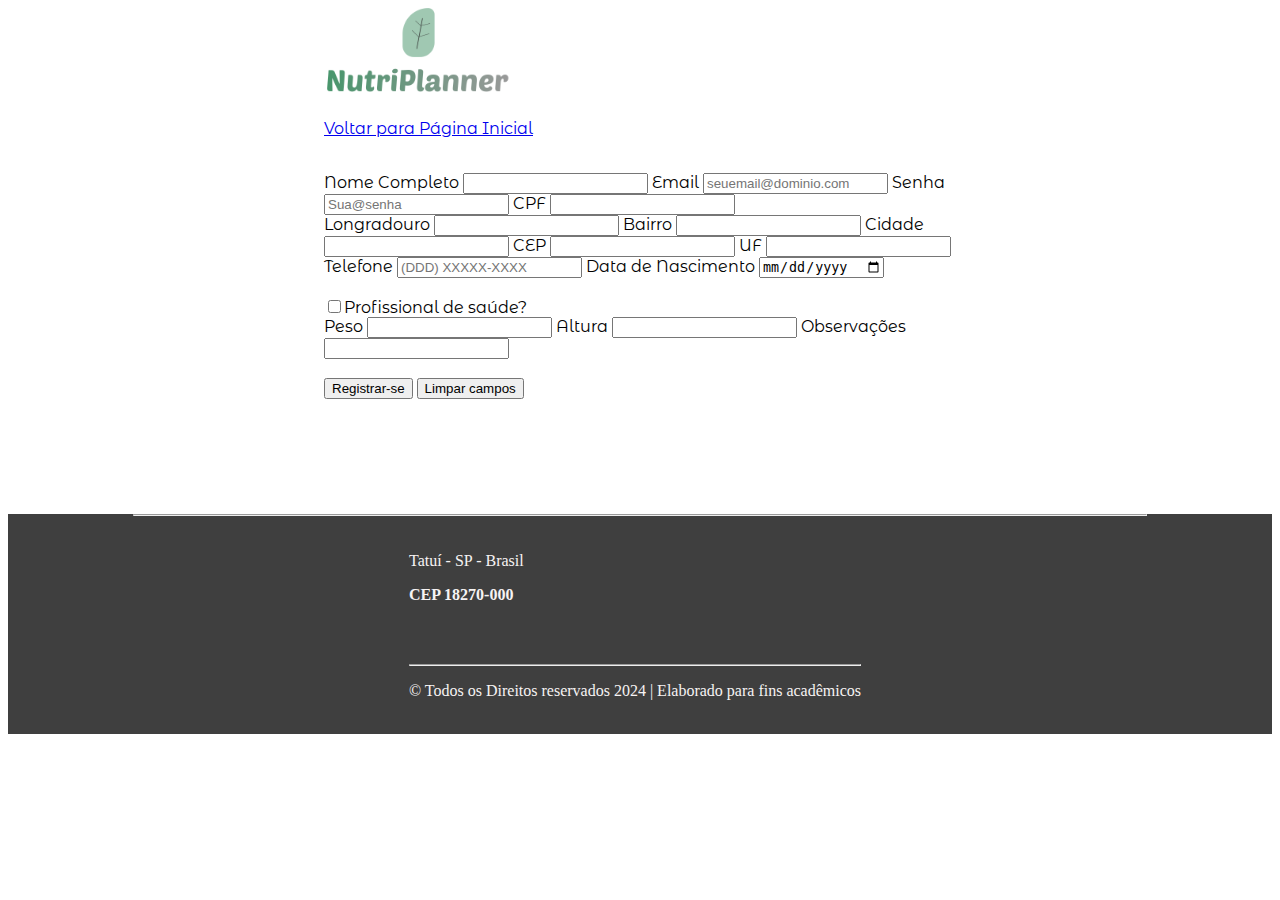
==== telacadastro.html @ 4196c7ae "Add files via upload" ====
<!DOCTYPE html>
<html lang="pt-BR">

<head>
    <meta charset="UTF-8">
    <meta name="viewport" content="width=device-width, initial-scale=1.0, shrink-to-fit=no">
    <title>Cadastrar-se</title>
    <link rel="stylesheet" href="https://stackpath.bootstrapcdn.com/bootstrap/4.1.3/css/bootstrap.min.css"
        integrity="sha384-MCw98/SFnGE8fJT3GXwEOngsV7Zt27NXFoaoApmYm81iuXoPkFOJwJ8ERdknLPMO" crossorigin="anonymous">
    <link rel="stylesheet" href="css/style.css">
    <style>
        #formulario-cadastro {
            width: 100%;
        }

        #container-cadastro {
            width: 50%;
        }

        main {
            display: flex;
            flex-direction: column;
            align-items: center;
        }

        @media(max-width: 768px) {
            #formulario-cadastro {
                width: 90%;
                margin: 18px;
            }

            main {
                display: block;
            }

            #container-cadastro {
                width: 100%;
            }

            img {
                margin-top: 15px;
                width: 40%;
            }
        }

        footer {
            margin-top: 20px;
            display: flex;
            justify-content: center;
        }

        .container-footer {
            background-color: #3f3f3f;
            color: #F6F3F3;
        }
    </style>
</head>

<body>
    <header></header>
    <main>
        <div class="" id="container-cadastro">
            <div class="d-flex justify-content-center">
                <img src="img/Nova Logo NutriPlanner.png" alt="" width="30%">
            </div>
            <a href="index.html">Voltar para Página Inicial</a>
            <div class="" style="margin-top: 35px;">
                <form action="proccad.php" class="" id="formulario-cadastro" style="margin-bottom: 25px;" method="post">
                    <div class="">
                        <label>Nome Completo</label>
                        <input type="text" name="nomeUsuario" id="" class="form-control" required>
                        <label>Email</label>
                        <input type="email" name="email" id="" class="form-control" placeholder="seuemail@dominio.com"
                            required>
                        <label>Senha</label>
                        <input type="password" name="senha" id="" class="form-control" placeholder="Sua@senha" required>
                        <label>CPF</label>
                        <input type="text" name="cpf" id="" class="form-control" required>
                    </div>
                    <div>
                        <label>Longradouro</label>
                        <input type="text" name="longradouro" id="" class="form-control" required>
                        <label>Bairro</label>
                        <input type="text" name="bairro" id="" class="form-control" required>
                        <label>Cidade</label>
                        <input type="text" name="cidade" id="" class="form-control" required>
                        <label>CEP</label>
                        <input type="text" name="cep" id="" class="form-control" required>
                        <label>UF</label>
                        <input type="text" name="uf" id="" class="form-control" required>
                    </div>
                    <div>
                        <label>Telefone</label>
                        <input type="tel" name="telefone" id="" class="form-control" placeholder="(DDD) XXXXX-XXXX">
                        <label>Data de Nascimento</label>
                        <input type="date" name="dataNascimento" id="" class="form-control" required>
                    </div>
                    <div>
                        <br>
                        <input type="checkbox" name="profissional" id="profissional-checkbox" value="P"
                            onclick="toggleFields()"><label>Profissional de saúde?</label>
                        <div id="campos">
                            <label>Peso</label>
                            <input type="number" name="peso" id="" class="form-control">
                            <label>Altura</label>
                            <input type="number" name="altura" id="" class="form-control">
                            <label>Observações</label>
                            <input type="text" name="observacoes" id="" class="form-control">
                        </div>
                    </div>
                    <br>
                    <button type="submit" class="btn btn-primary btn-sm">Registrar-se</button>
                    <button type="reset" class="btn btn-secondary btn-sm">Limpar campos</button>
                </form>
            </div>
        </div>
    </main>
    <div class="container-footer">
        <hr style="width: 80%; margin-top: 90px;">
        <footer>
            <div>
                <p>Tatuí - SP - Brasil</p>
                <p><b>CEP 18270-000</b></p>
                <br>
                <br>
                <hr>
                <p>© Todos os Direitos reservados 2024 | Elaborado para fins acadêmicos</p>
                <br>
            </div>
        </footer>
    </div>
</body>
<script>
    function toggleFields() {
        const checkbox = document.getElementById("profissional-checkbox");
        const campos = document.getElementById("campos");
        campos.style.display = checkbox.checked ? "none" : "block";
    }
</script>
<style>
</style>
<script src="https://code.jquery.com/jquery-3.3.1.slim.min.js"
    integrity="sha384-q8i/X+965DzO0rT7abK41JStQIAqVgRVzpbzo5smXKp4YfRvH+8abtTE1Pi6jizo"
    crossorigin="anonymous"></script>
<script src="https://cdnjs.cloudflare.com/ajax/libs/popper.js/1.14.3/umd/popper.min.js"
    integrity="sha384-ZMP7rVo3mIykV+2+9J3UJ46jBk0WLaUAdn689aCwoqbBJiSnjAK/l8WvCWPIPm49"
    crossorigin="anonymous"></script>
<script src="https://stackpath.bootstrapcdn.com/bootstrap/4.1.3/js/bootstrap.min.js"
    integrity="sha384-ChfqqxuZUCnJSK3+MXmPNIyE6ZbWh2IMqE241rYiqJxyMiZ6OW/JmZQ5stwEULTy"
    crossorigin="anonymous"></script>

</html>
---- css/style.css ----
/* Style WEB */
/* Fonte Montserrat alternates */
@import url('https://fonts.googleapis.com/css2?family=Montserrat+Alternates:ital,wght@0,100;0,200;0,300;0,400;0,500;0,600;0,700;0,800;0,900;1,100;1,200;1,300;1,400;1,500;1,600;1,700;1,800;1,900&display=swap');

main{
    font-family: "Montserrat Alternates", serif; ;
}

.container-text-inicial {
    display: flex;
    flex-direction: column;
    align-items: center;
    width: 100%;
}

.container-box-select-link {
    display: flex;
    flex-direction: column;
    align-items: center;
    font-family: 'Lucida Sans', 'Lucida Sans Regular', 'Lucida Grande', 'Lucida Sans Unicode', Geneva, Verdana, sans-serif;
}

.container-box-select-link div a {
    margin-left: 30px;
}

footer {
    position: static;
    bottom: 0;
    right: 0;
    margin-right: 10px;
}
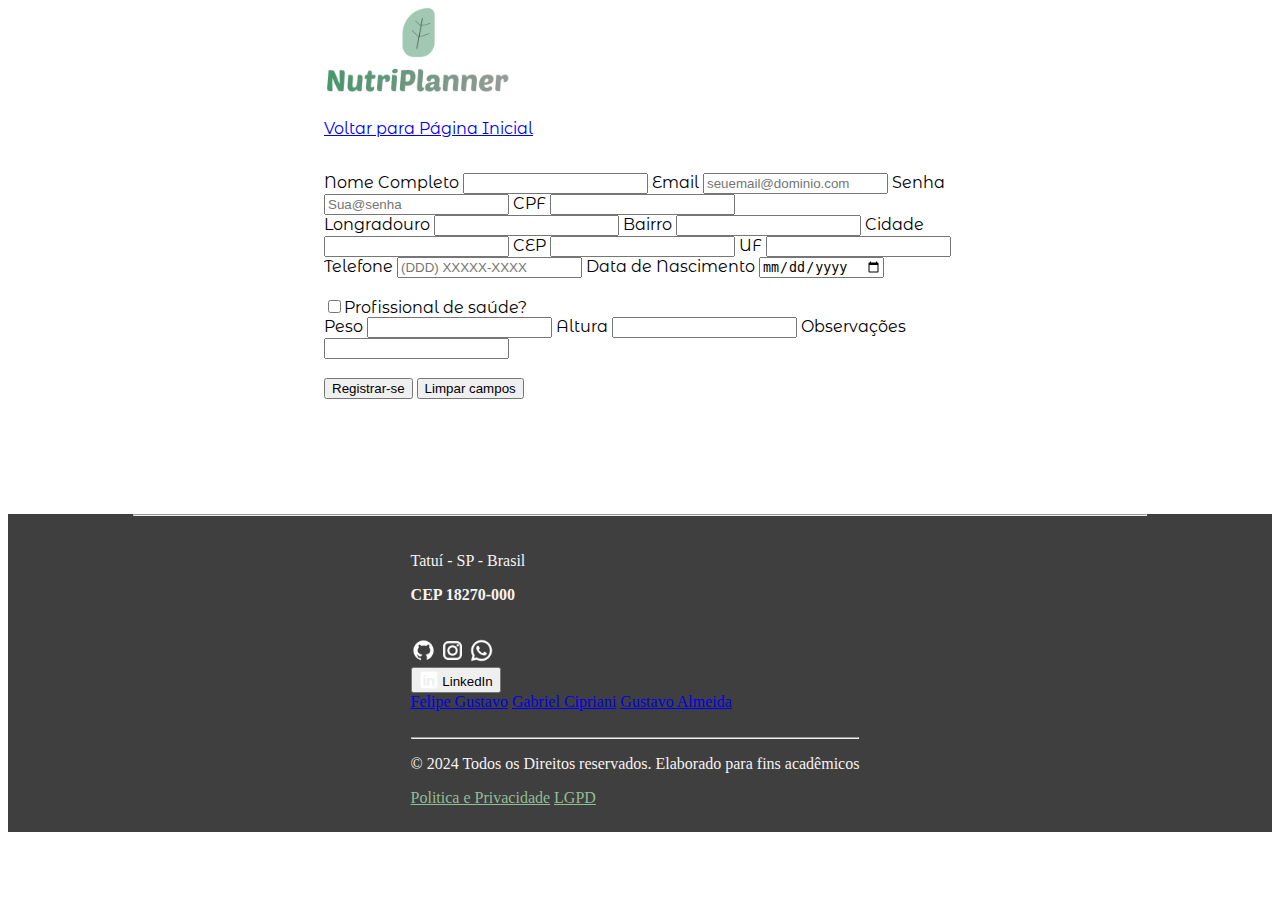
==== commit b4b44222: "Add files via upload" ====
--- a/telacadastro.html
+++ b/telacadastro.html
@@ -101,9 +101,9 @@
                             onclick="toggleFields()"><label>Profissional de saúde?</label>
                         <div id="campos">
                             <label>Peso</label>
-                            <input type="number" name="peso" id="" class="form-control">
+                            <input type="text" name="peso" id="" class="form-control">
                             <label>Altura</label>
-                            <input type="number" name="altura" id="" class="form-control">
+                            <input type="text" name="altura" id="" class="form-control">
                             <label>Observações</label>
                             <input type="text" name="observacoes" id="" class="form-control">
                         </div>
@@ -119,15 +119,36 @@
         <hr style="width: 80%; margin-top: 90px;">
         <footer>
             <div>
-                <p>Tatuí - SP - Brasil</p>
-                <p><b>CEP 18270-000</b></p>
-                <br>
-                <br>
-                <hr>
-                <p>© Todos os Direitos reservados 2024 | Elaborado para fins acadêmicos</p>
-                <br>
+              <p>Tatuí - SP - Brasil</p>
+              <p><b>CEP 18270-000</b></p>
+              <br>
+              <div class="d-flex justify-content-between">
+                <div>
+                  <a href="#"><img src="img/github.png" alt="" width="25px"></a>
+                  <a href="#"><img src="img/instagram.png" alt="" width="25px"></a>
+                  <a href="#"><img src="img/whatsapp.png" alt="" width="25px"></a>
+                </div>
+                <div class="btn-group" role="group">
+                  <button id="btnGroupDrop1" type="button" class="btn btn-secondary dropdown-toggle" data-toggle="dropdown"
+                    aria-haspopup="true" aria-expanded="false" style=""><img src="img/linkedin.png" alt="" width="20px" style="vertical-align:sub;">
+                    LinkedIn
+                  </button>
+                  <div class="dropdown-menu" aria-labelledby="btnGroupDrop1">
+                    <a class="dropdown-item" href="https://www.linkedin.com/in/felipe-oliveira-468a4226a/">Felipe Gustavo</a>
+                    <a class="dropdown-item" href="#">Gabriel Cipriani</a>
+                    <a class="dropdown-item" href="https://www.linkedin.com/in/gustavodealmeida1/">Gustavo Almeida</a>
+                  </div>
+                </div>
+              </div>
+              <br>
+              <hr>
+              <p>© 2024 Todos os Direitos reservados. Elaborado para fins acadêmicos</p>
+              <div class="d-flex justify-content-around" style="margin-bottom: 25px;">
+                <a href="extra-content/DOC NutriPlanner Privacidade.pdf" style="color:#91bd97">Politica e Privacidade</a>
+                <a href="https://www.gov.br/esporte/pt-br/acesso-a-informacao/lgpd" style="color:#91bd97">LGPD</a>
+              </div>
             </div>
-        </footer>
+          </footer>
     </div>
 </body>
 <script>
